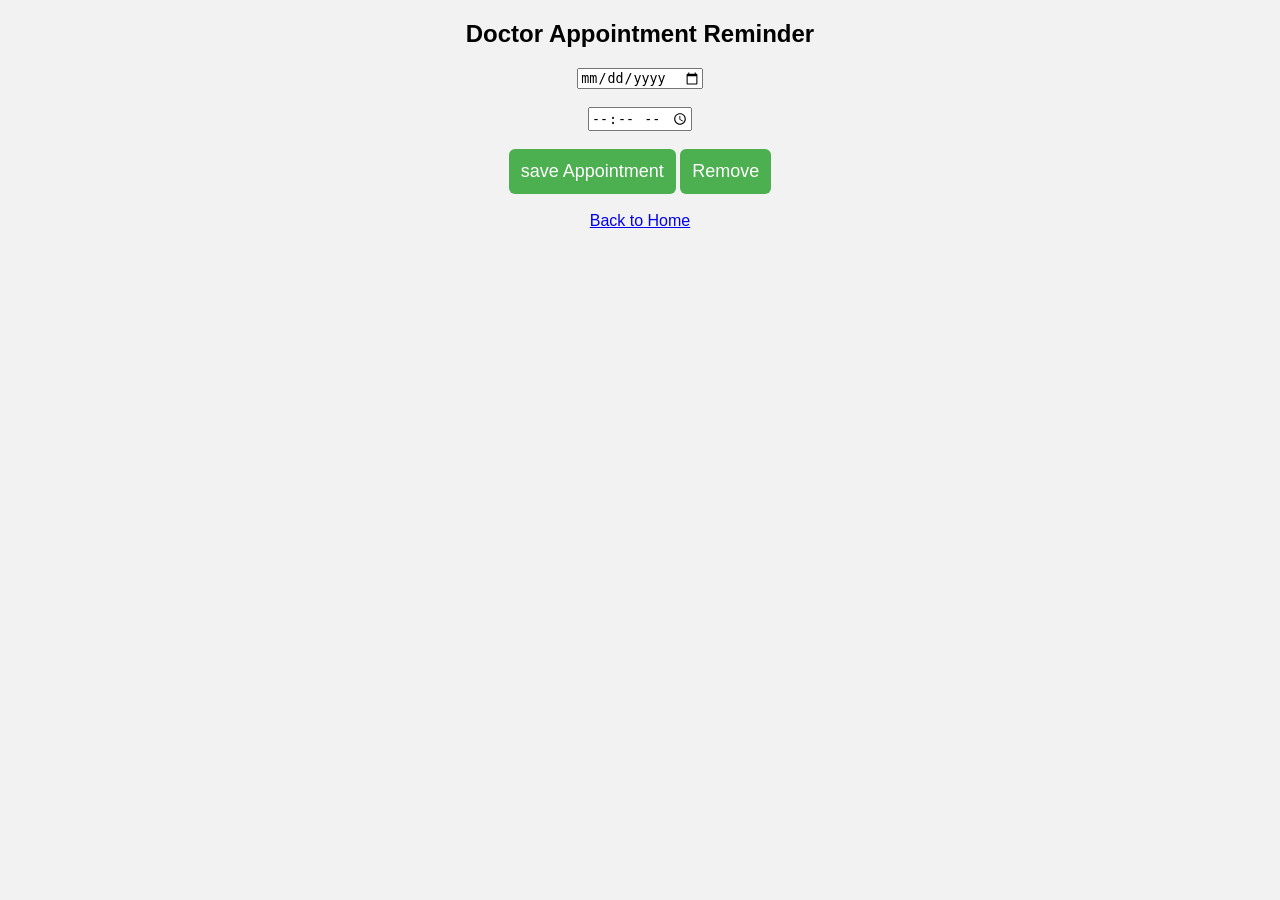
==== templates/doctor.html @ 295257be "first commit" ====
<!DOCTYPE html>
<html>
<head>
    <title>Doctor Appointment</title>
    <link rel="stylesheet" href="/static/style.css">
</head>
<body>
    <h2>Doctor Appointment Reminder</h2>
    <input type="date" id="date"><br><br>
    <input type="time" id="time"><br><br>
    <button onclick="saveAppointment()">save Appointment</button>
    <button
    onclick="removeAppointment()">Remove</button>
    <br><br>
    <a href="/">Back to Home</a>
    <script src="/static/script.js"></script>
    </body>
    </html>
---- static/style.css ----
body{
font-family: Arial;
background-color:#f2f2f2;
text-align:center;
}

button{
padding:12px;
font-size:18px;
border-radius:6px;
background-color:#4CAF50;
color:white;
border:none;
}
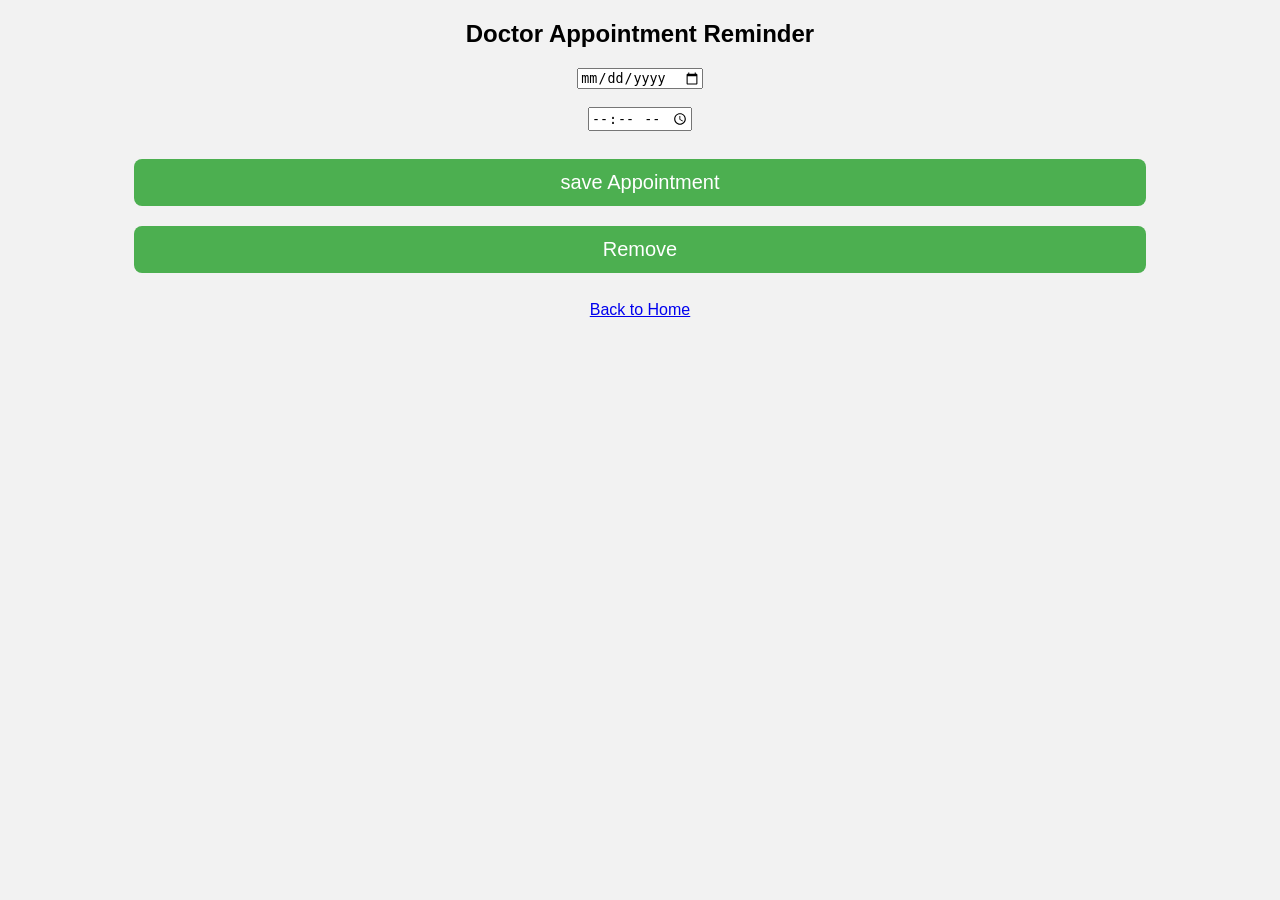
==== commit 15ed2e0c: "fixed javascript issue" ====
--- a/templates/doctor.html
+++ b/templates/doctor.html
@@ -13,6 +13,6 @@
     onclick="removeAppointment()">Remove</button>
     <br><br>
     <a href="/">Back to Home</a>
-    <script src="/static/script.js"></script>
+    <script src="{{url_for('static',filename='script.js')}}"></script>
     </body>
     </html>
--- a/static/style.css
+++ b/static/style.css
@@ -6,9 +6,15 @@
 
 button{
 padding:12px;
-font-size:18px;
-border-radius:6px;
+font-size:20px;
+border-radius:8px;
 background-color:#4CAF50;
 color:white;
 border:none;
+margin: 10px;
+width : 80%;
+cursor : pointer;
 }
+button:hover{
+    background-color:#45a049
+}
